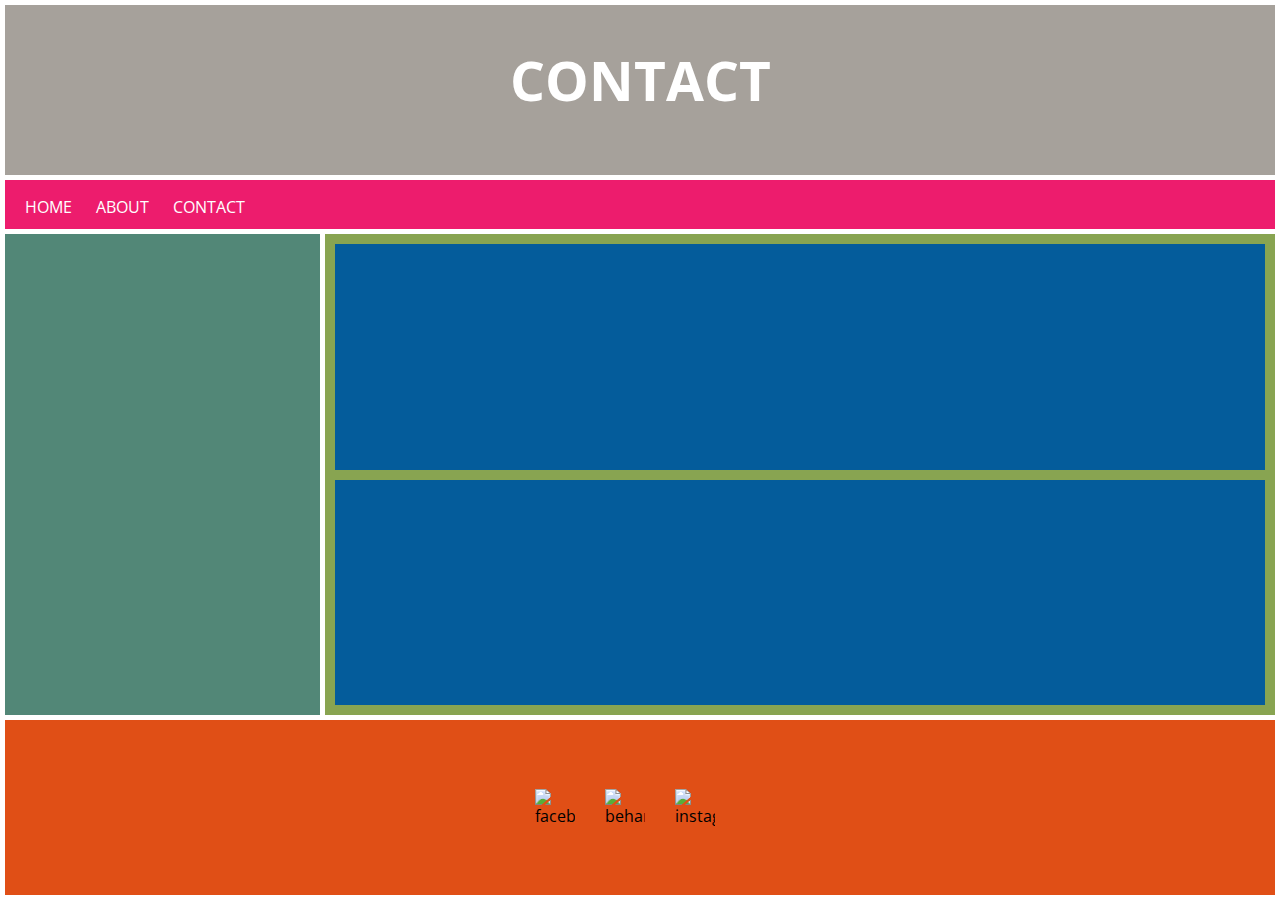
==== html/contact.html @ df9be3d6 "Add files via upload" ====
<!DOCTYPE html>
<html lang="en">
<head>
  <meta charset="UTF-8">
  <meta name="viewport" content="width=device-width, initial-scale=1.0">
  <meta http-equiv="X-UA-Compatible" content="ie=edge">
  <link rel="stylesheet" href="../css/style.css">
  <link href="https://fonts.googleapis.com/css?family=Open+Sans" rel="stylesheet">
  <title>HTML5, SĄRAŠAI, DOKUMENTŲ STRUKTŪRA</title>
</head>
<body>

  <header>
    <h1>CONTACT</h1>
  </header>

  <nav>
    <ul>
  <li><a href="../index.html">HOME</a>
  <li><a href="about.html">ABOUT</a>
  <li><a href="contact.html">CONTACT</a>
</ul>
  </nav>

  <aside>

  </aside>

  <section>

  <article>

  </article>

  <article>

  </article>

  </section>


  <footer>

  <img src="img/facebook.png" alt="facebook">
  <img src="img/behance.png" alt="behance">
  <img src="img/instagram.png" alt="instagram">

  </footer>
  <!--

  1. HTML5 Struktūra (pagal pateiktą pavyzdį)
  2. Nuorodų sąrašas (meniu -> HOME ABOUT CONTACT) nuorodos turi veikti ir paspaudus vesti į nurodytus puslapius/html dokumentus (html direktorija)
  3. 3 Lygių sąrašas be nuorodų
  4. Soc. tinkų paveikslėliai (img direktorija)
  5. JavaScript nuoroda (js direktorija)

  -->
  <script src="js/scripts.js"></script>
</body>
</html>
---- css/style.css ----
body {
  font-family: 'Open Sans', sans-serif;
  display: flex;
  flex-wrap: wrap;
  margin: 0;
  padding: 0;
}

header {
  width: calc(100% - 5px);
  height: calc(20vh - 10px);
  background-color:#a6a19b;
  margin: 5px
}

h1 {
  font-size: 55px;
  color: #fff;
  text-align: center;
}

nav {
  width: calc(100% - 5px);
  height: calc(6vh - 5px);
  background-color: #ed1c6d;
  margin: 0 5px 5px 5px;
}

nav ul {
  padding-left: 20px;
  list-style-type: none;
  margin: 0;
}

nav li {
  display: inline;
  padding-right: 20px;
  color: #fff;
  line-height: 6vh;
  text-transform: uppercase;
}

a {
  text-decoration: none;
  color: #fff;
}

aside {
  background-color: #528777;
  width: calc(25% - 5px);
  height: calc(54vh - 5px);
  margin: 0 5px 5px 5px;
  display: flex;
  align-items: center;
}

aside li {
  color: #fff;
  text-transform: uppercase;
  line-height: calc(50vh / 12);
}

section {
  background-color: #88a451;
  width: calc(75% - 10px);
  height: calc(54vh - 5px);
  margin: 0 5px 5px 0;
  padding: 10px;
  box-sizing: border-box;
}

article {
  background-color: #045c9b;
  width: 100%;
  height: calc(50% - 5px);
}

article:nth-child(2){
  margin-top: 10px;
}

footer {
  width: calc(100% - 5px);
  background-color: #e04f16;
  height: calc(20vh - 5px);
  margin: 0 5px 5px 5px;
  display: flex;
  justify-content: center;
  align-items: center;
}

footer img {
  width: 40px;
  margin-right: 30px;
}
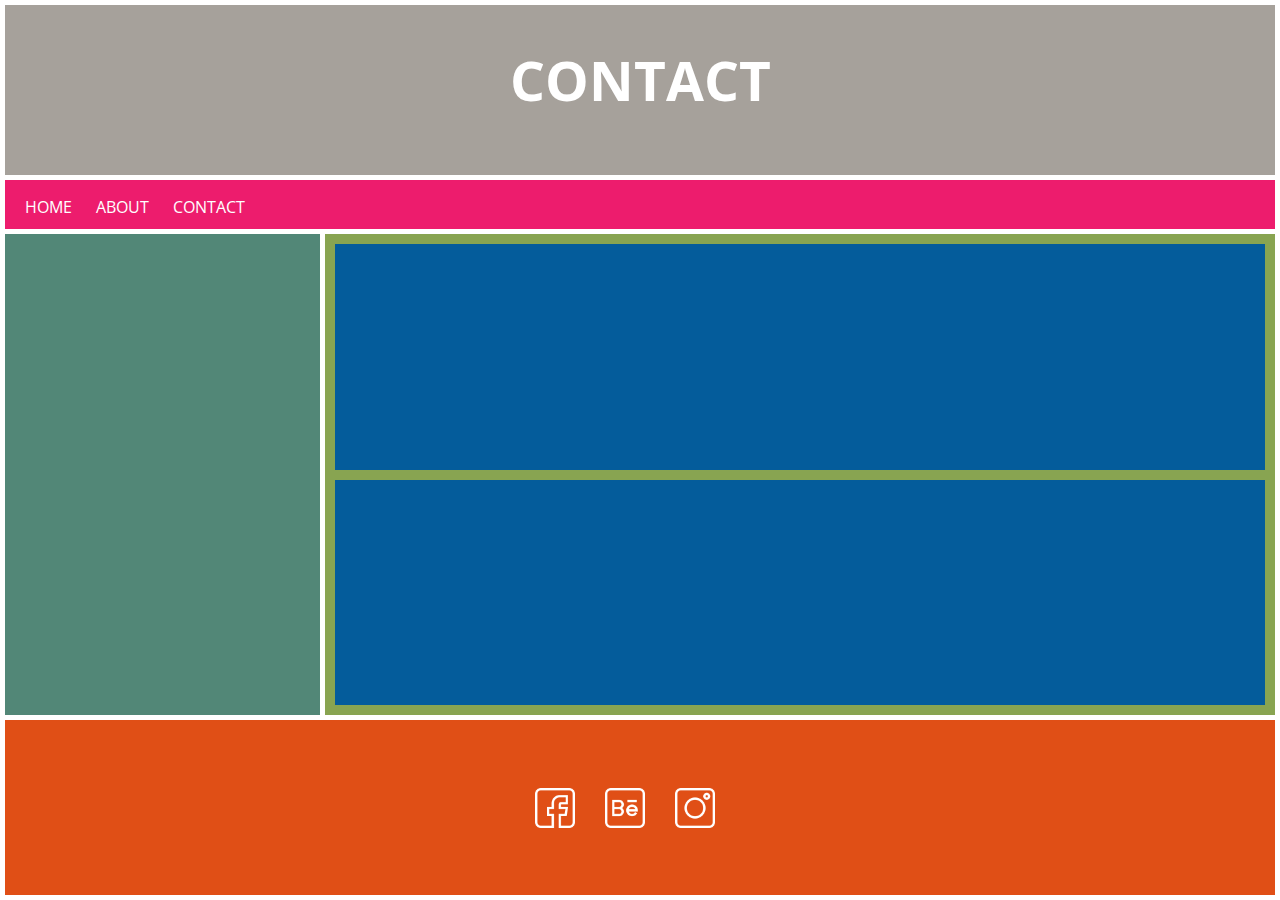
==== commit 9ccc02a2: "Update contact.html" ====
--- a/html/contact.html
+++ b/html/contact.html
@@ -41,9 +41,9 @@
 
   <footer>
 
-  <img src="img/facebook.png" alt="facebook">
-  <img src="img/behance.png" alt="behance">
-  <img src="img/instagram.png" alt="instagram">
+  <img src="../img/facebook.png" alt="facebook">
+  <img src="../img/behance.png" alt="behance">
+  <img src="../img/instagram.png" alt="instagram">
 
   </footer>
   <!--
